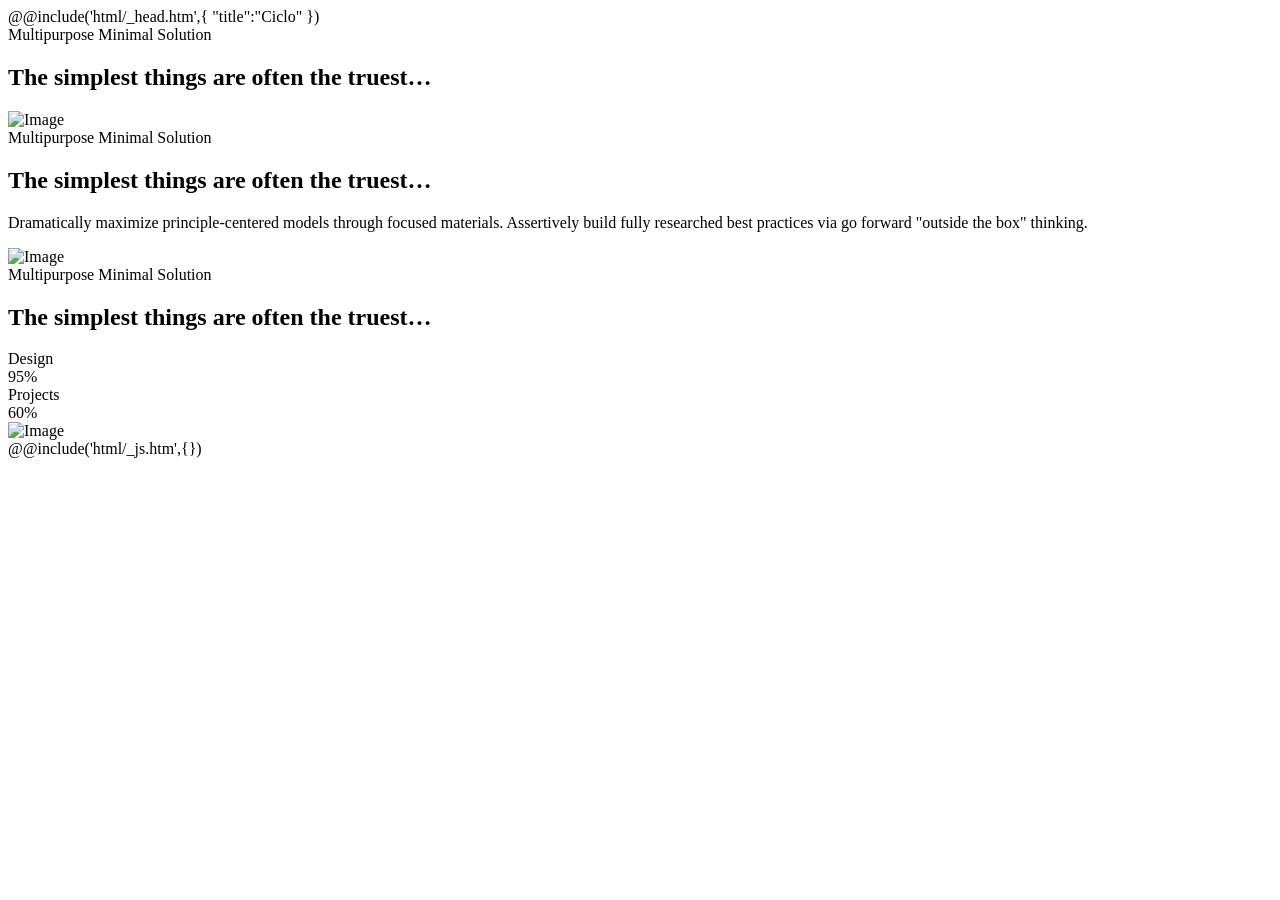
==== src/index.html @ f8e3e0a1 "create project and add 3 slide-page" ====
<!DOCTYPE html>
<html lang="en">
	@@include('html/_head.htm',{
	"title":"Ciclo"
	})
	<body>
		<div class="wrapper">
			<main data-fp data-fp-bullets class="page">
					<section data-fp-section class="page__section slide-01">
						<div class="slide-01__container">
							<div class="slide-01__body">
								<div class="slide-01__section-header section-header section-header_lite">
									<div class="section-header__label">Multipurpose Minimal Solution</div>
									<h1 class="section-header__title">
										The simplest
										things are often
										the truest…
									</h1>
								</div>
								<img class="slide-01__image" src="@img/slide-01/image.jpg" alt="Image">
							</div>
						</div>
					</section>

					<section data-fp-section class="page__section slide-02">
						<div class="slide-02__container">
							<div class="slide-02__content">
								<div class="slide-02__section-header section-header">
									<div class="section-header__label">Multipurpose Minimal Solution</div>
									<h2 class="section-header__title">
										The simplest
										things are often
										the truest…
									</h2>
									<div class="section-header__text">
										<p>Dramatically maximize principle-centered models through focused materials. Assertively build fully researched best practices via go forward "outside the box" thinking.</p>
									</div>
								</div>
							</div>
							<div class="slide-02__image">
								<img src="@img/slide-02/image.jpg" alt="Image">
							</div>
						</div>
					</section>

					<section data-fp-section class="page__section slide-03">
						<div class="slide-03__container">
							<div class="slide-03__content">
								<div class="slide-03__section-header section-header">
									<div class="section-header__label">Multipurpose Minimal Solution</div>
									<h2 class="section-header__title">
										The simplest
										things are often
										the truest…
									</h2>
								</div>
								<div class="slide-03__values values-slide-03">
									<div class="values-slide-03__item">
										<div class="values-slide-03__label">Design</div>
										<div class="values-slide-03__value">95%</div>
										<div class="values-slide-03__line">
											<span style="width: 95%;"></span>
										</div>
									</div>
									<div class="values-slide-03__item">
										<div class="values-slide-03__label">Projects</div>
										<div class="values-slide-03__value">60%</div>
										<div class="values-slide-03__line">
											<span style="width: 60%;"></span>
										</div>
									</div>
								</div>
							</div>
							<div class="slide-03__image">
								<img src="@img/slide-03/image.jpg" alt="Image">
							</div>
						</div>
					</section>


			</main>
		</div>
		@@include('html/_js.htm',{})
	</body>
</html>
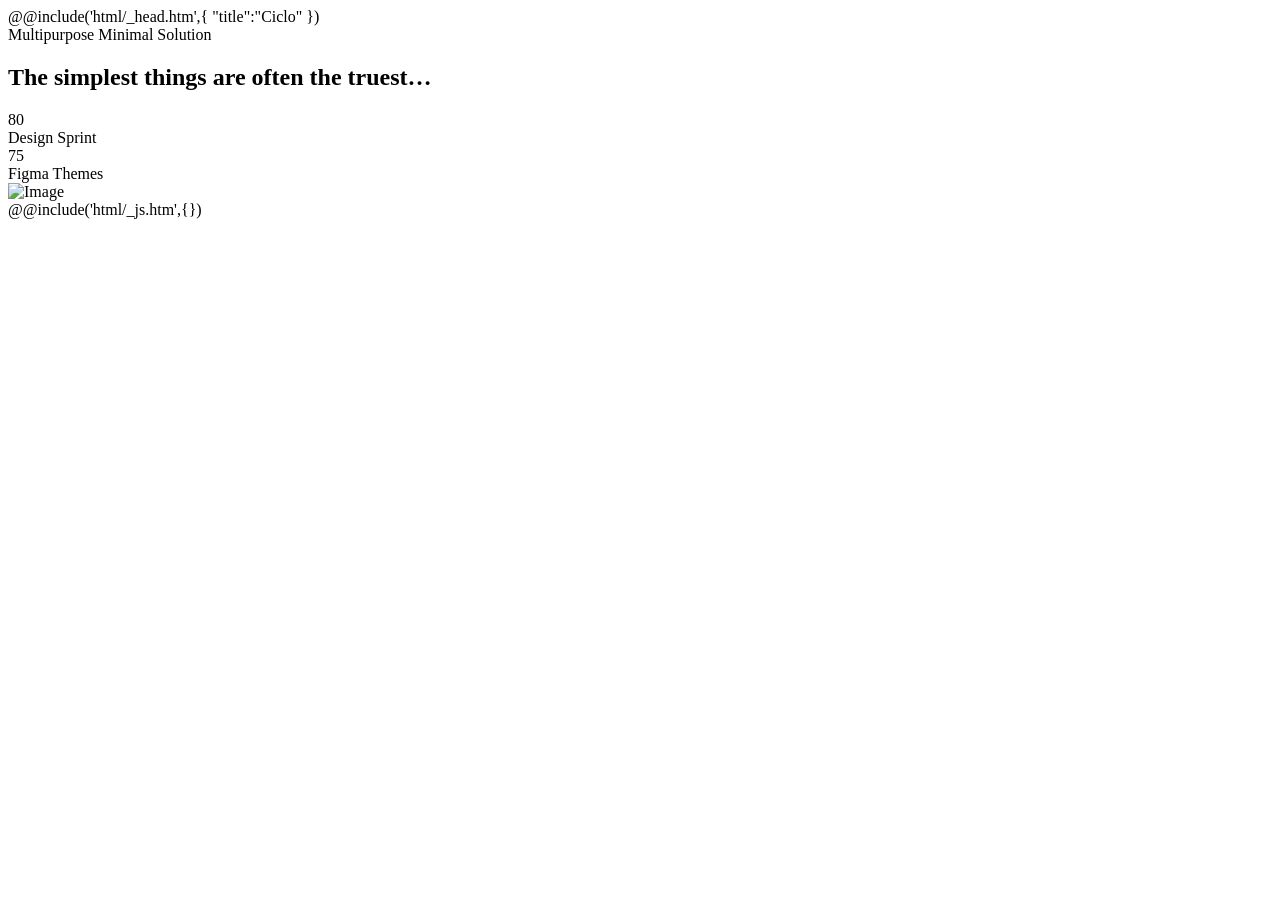
==== commit f82aa3a9: "add section  4 -> 8" ====
--- a/src/index.html
+++ b/src/index.html
@@ -6,7 +6,7 @@
 	<body>
 		<div class="wrapper">
 			<main data-fp data-fp-bullets class="page">
-					<section data-fp-section class="page__section slide-01">
+					<!-- <section data-fp-section class="page__section slide-01">
 						<div class="slide-01__container">
 							<div class="slide-01__body">
 								<div class="slide-01__section-header section-header section-header_lite">
@@ -20,9 +20,9 @@
 								<img class="slide-01__image" src="@img/slide-01/image.jpg" alt="Image">
 							</div>
 						</div>
-					</section>
-
-					<section data-fp-section class="page__section slide-02">
+					</section>-->
+
+					<!-- <section data-fp-section class="page__section slide-02">
 						<div class="slide-02__container">
 							<div class="slide-02__content">
 								<div class="slide-02__section-header section-header">
@@ -41,9 +41,9 @@
 								<img src="@img/slide-02/image.jpg" alt="Image">
 							</div>
 						</div>
-					</section>
-
-					<section data-fp-section class="page__section slide-03">
+					</section>-->
+
+					<!-- <section data-fp-section class="page__section slide-03">
 						<div class="slide-03__container">
 							<div class="slide-03__content">
 								<div class="slide-03__section-header section-header">
@@ -75,9 +75,205 @@
 								<img src="@img/slide-03/image.jpg" alt="Image">
 							</div>
 						</div>
+					</section>--> 
+
+					<!-- <section data-fp-section class="page__section slide-04">
+						<div class="slide-04__container">
+							<div class="slide-04__section-header section-header">
+								<div class="section-header__label">Multipurpose Minimal Solution</div>
+								<h2 class="section-header__title section-header__title_big">
+									Make things as simple possible
+									but no simpler
+								</h2>
+							</div>
+							<div class="slide-04__advantages advantages">
+								<article class="advantages__item">
+									<img class="advantages__icon" src="@img/slide-04/01.jpg" alt="Icon">
+									<h4 class="advantages__title title">Cloud System</h4>
+									<div class="advantages__text text">
+										<p>Completely reintermediate extensible infomediaries whereas vortals.</p>
+									</div>
+								</article>
+								<article class="advantages__item">
+									<img class="advantages__icon" src="@img/slide-04/02.jpg" alt="Icon">
+									<h4 class="advantages__title title">Security</h4>
+									<div class="advantages__text text">
+										<p>Completely reintermediate extensible infomediaries whereas vortals.</p>
+									</div>
+								</article>
+								<article class="advantages__item">
+									<img class="advantages__icon" src="@img/slide-04/03.jpg" alt="Icon">
+									<h4 class="advantages__title title">Easy to Customize</h4>
+									<div class="advantages__text text">
+										<p>Completely reintermediate extensible infomediaries whereas vortals.</p>
+									</div>
+								</article>
+							</div>
+						</div>
+					</section>-->
+
+					<!--<section data-fp-section class="page__section slide-05">
+						<div class="slide-05__container">
+							<div class="slide-05__content">
+								<div class="slide-05__section-header section-header">
+									<div class="section-header__label">Multipurpose Minimal Solution</div>
+									<h2 class="section-header__title">
+										The simplest
+										things are often
+										the truest…
+									</h2>
+									<div class="section-header__text">
+										<p>Dramatically maximize principle-centered models through focused materials. Assertively build fully researched best practices via go forward "outside the box" thinking.</p>
+									</div>
+								</div>
+							</div>
+							<div class="slide-05__images">
+								<div class="slide-05__image-ibg">
+									<img src="@img/slide-05/01.jpg" alt="Image">
+								</div>
+								<div class="slide-05__image-ibg">
+									<img src="@img/slide-05/02.jpg" alt="Image">
+								</div>
+							</div>
+						</div>
+					</section>-->
+
+					<!--<section data-fp-section class="page__section slide-06">
+						<div class="slide-06__container">
+							<div class="slide-06__section-header section-header">
+								<div class="section-header__label">Multipurpose Minimal Solution</div>
+								<h2 class="section-header__title">
+									The simplest
+									things are often
+									the truest…
+								</h2>
+							</div>
+							<div class="slide-06__services services">
+								<article class="services__item">
+									<div class="services__icon">
+										<img src="@img/slide-06/01.jpg" alt="Icon">
+									</div>
+									<div class="services__body">
+										<h4 class="services__title title">Connection</h4>
+										<div class="services__text text">
+											<p>
+												Rapidiously harness mission process improvements
+												and backward-compatible communities.
+											</p>
+										</div>
+									</div>
+								</article>
+								<article class="services__item">
+									<div class="services__icon">
+										<img src="@img/slide-06/02.jpg" alt="Icon">
+									</div>
+									<div class="services__body">
+										<h4 class="services__title title">Creativity</h4>
+										<div class="services__text text">
+											<p>
+												Rapidiously harness mission process improvements
+												and backward-compatible communities.
+											</p>
+										</div>
+									</div>
+								</article>
+								<article class="services__item">
+									<div class="services__icon">
+										<img src="@img/slide-06/03.jpg" alt="Icon">
+									</div>
+									<div class="services__body">
+										<h4 class="services__title title">Support Center</h4>
+										<div class="services__text text">
+											<p>
+												Rapidiously harness mission process improvements
+												and backward-compatible communities.
+											</p>
+										</div>
+									</div>
+								</article>
+							</div>
+						</div>
+					</section>-->
+
+					<!--<section data-fp-section class="page__section slide-07">
+						<div class="slide-07__container">
+							<div class="slide-07__services services">
+								<article class="services__item">
+									<div class="services__icon">
+										<img src="@img/slide-06/01.jpg" alt="Icon">
+									</div>
+									<div class="services__body">
+										<h4 class="services__title title">Connection</h4>
+										<div class="services__text text">
+											<p>
+												Rapidiously harness mission process improvements
+												and backward-compatible communities.
+											</p>
+										</div>
+									</div>
+								</article>
+								<article class="services__item">
+									<div class="services__icon">
+										<img src="@img/slide-06/02.jpg" alt="Icon">
+									</div>
+									<div class="services__body">
+										<h4 class="services__title title">Creativity</h4>
+										<div class="services__text text">
+											<p>
+												Rapidiously harness mission process improvements
+												and backward-compatible communities.
+											</p>
+										</div>
+									</div>
+								</article>
+								<article class="services__item">
+									<div class="services__icon">
+										<img src="@img/slide-06/03.jpg" alt="Icon">
+									</div>
+									<div class="services__body">
+										<h4 class="services__title title">Support Center</h4>
+										<div class="services__text text">
+											<p>
+												Rapidiously harness mission process improvements
+												and backward-compatible communities.
+											</p>
+										</div>
+									</div>
+								</article>
+							</div>
+							<div class="slide-07__image">
+								<img src="@img/slide-07/image.jpg" alt="Image">
+							</div>
+						</div>
+					</section>-->
+
+					<section data-fp-section class="page__section slide-08">
+						<div class="slide-08__container">
+							<div class="slide-08__content">
+								<div class="slide-08__section-header section-header">
+									<div class="section-header__label">Multipurpose Minimal Solution</div>
+									<h2 class="section-header__title">
+										The simplest
+										things are often
+										the truest…
+									</h2>
+								</div>
+								<div data-watch class="slide-08__projects projects">
+									<div class="projects__item">
+										<div data-digits-counter data-digits-counter-speed="1500" class="projects__value">80</div>
+										<div class="projects__label">Design Sprint</div>
+									</div>
+									<div class="projects__item">
+										<div data-digits-counter data-digits-counter-speed="1500" class="projects__value">75</div>
+										<div class="projects__label">Figma Themes</div>
+									</div>
+								</div>
+							</div>
+							<div class="slide-08__image">
+								<img src="@img/slide-08/image.jpg" alt="Image">
+							</div>
+						</div>
 					</section>
-
-
 			</main>
 		</div>
 		@@include('html/_js.htm',{})
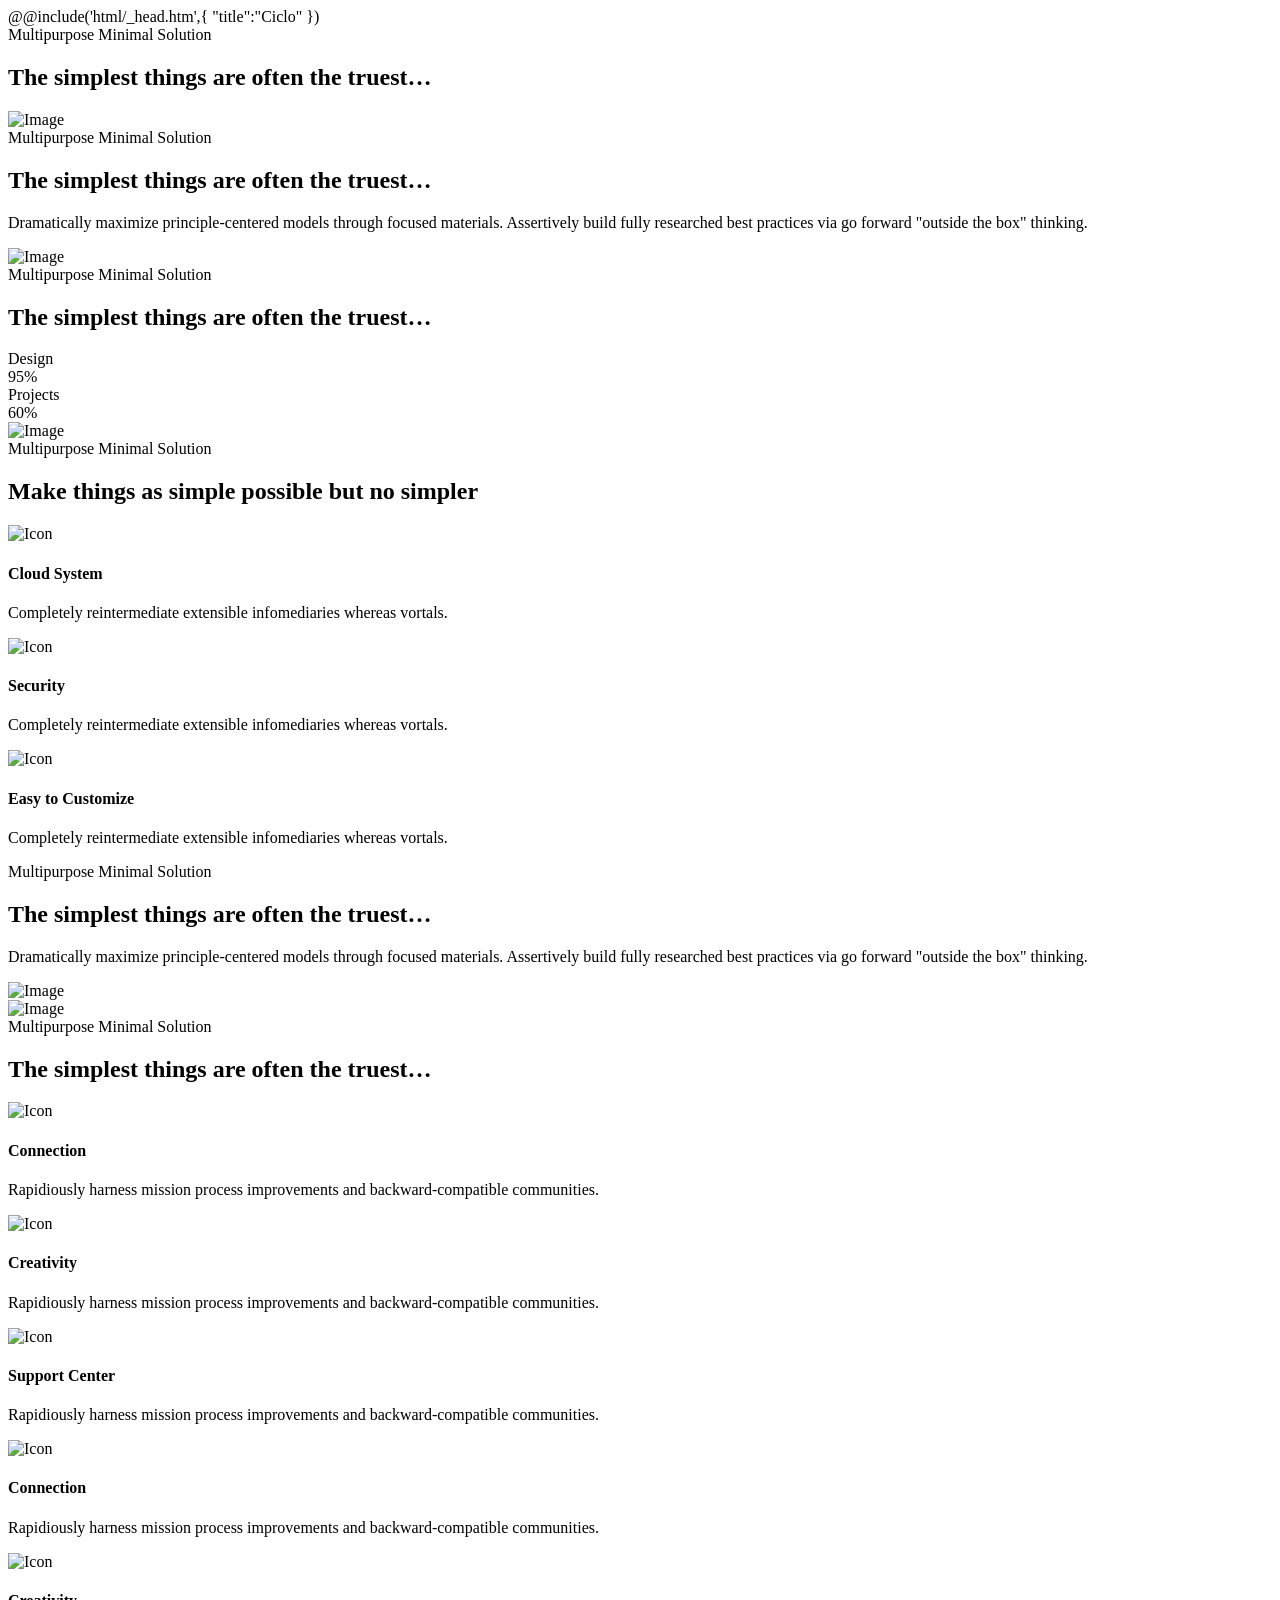
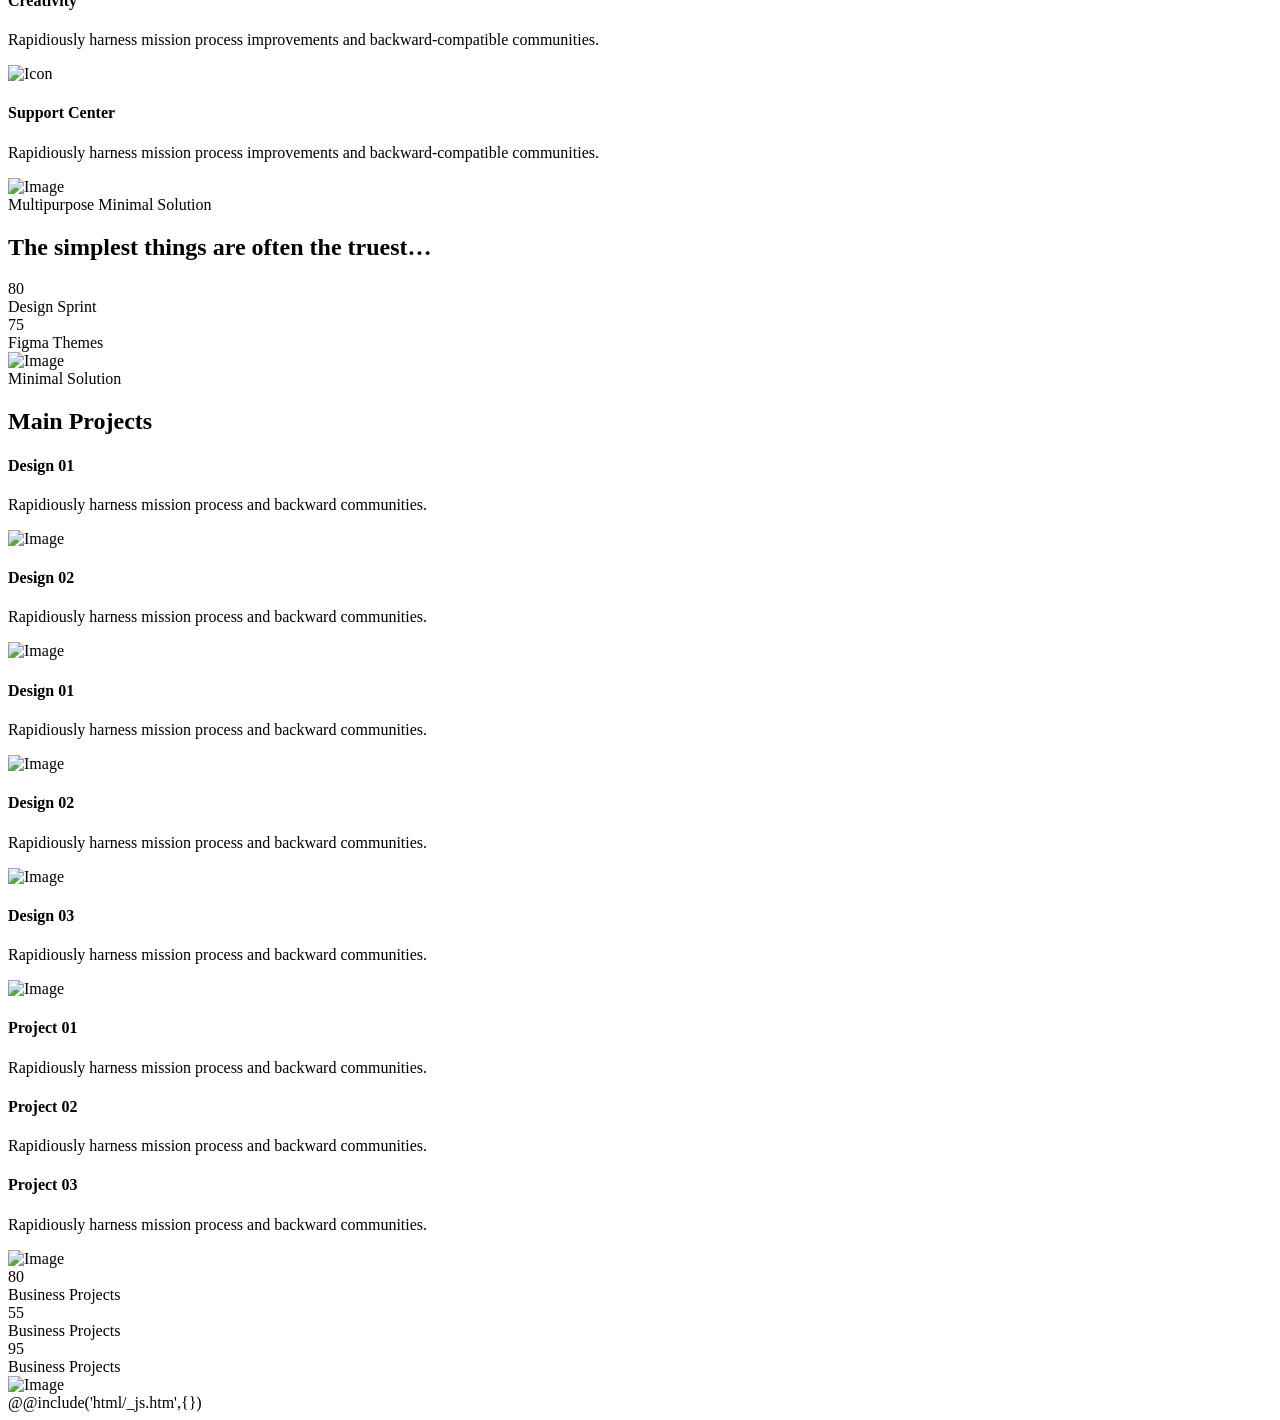
==== commit 41022ac6: "add section 8 -> 12 and animation" ====
--- a/src/index.html
+++ b/src/index.html
@@ -6,7 +6,7 @@
 	<body>
 		<div class="wrapper">
 			<main data-fp data-fp-bullets class="page">
-					<!-- <section data-fp-section class="page__section slide-01">
+					<section data-fp-section class="page__section slide-01">
 						<div class="slide-01__container">
 							<div class="slide-01__body">
 								<div class="slide-01__section-header section-header section-header_lite">
@@ -20,9 +20,9 @@
 								<img class="slide-01__image" src="@img/slide-01/image.jpg" alt="Image">
 							</div>
 						</div>
-					</section>-->
-
-					<!-- <section data-fp-section class="page__section slide-02">
+					</section>
+
+					<section data-fp-section class="page__section slide-02">
 						<div class="slide-02__container">
 							<div class="slide-02__content">
 								<div class="slide-02__section-header section-header">
@@ -41,9 +41,9 @@
 								<img src="@img/slide-02/image.jpg" alt="Image">
 							</div>
 						</div>
-					</section>-->
-
-					<!-- <section data-fp-section class="page__section slide-03">
+					</section>
+
+					<section data-fp-section class="page__section slide-03">
 						<div class="slide-03__container">
 							<div class="slide-03__content">
 								<div class="slide-03__section-header section-header">
@@ -55,14 +55,14 @@
 									</h2>
 								</div>
 								<div class="slide-03__values values-slide-03">
-									<div class="values-slide-03__item">
+									<div data-watch class="values-slide-03__item">
 										<div class="values-slide-03__label">Design</div>
 										<div class="values-slide-03__value">95%</div>
 										<div class="values-slide-03__line">
 											<span style="width: 95%;"></span>
 										</div>
 									</div>
-									<div class="values-slide-03__item">
+									<div data-watch class="values-slide-03__item">
 										<div class="values-slide-03__label">Projects</div>
 										<div class="values-slide-03__value">60%</div>
 										<div class="values-slide-03__line">
@@ -75,9 +75,9 @@
 								<img src="@img/slide-03/image.jpg" alt="Image">
 							</div>
 						</div>
-					</section>--> 
-
-					<!-- <section data-fp-section class="page__section slide-04">
+					</section> 
+
+					<section data-fp-section class="page__section slide-04">
 						<div class="slide-04__container">
 							<div class="slide-04__section-header section-header">
 								<div class="section-header__label">Multipurpose Minimal Solution</div>
@@ -110,9 +110,9 @@
 								</article>
 							</div>
 						</div>
-					</section>-->
-
-					<!--<section data-fp-section class="page__section slide-05">
+					</section>
+
+					<section data-fp-section class="page__section slide-05">
 						<div class="slide-05__container">
 							<div class="slide-05__content">
 								<div class="slide-05__section-header section-header">
@@ -136,9 +136,9 @@
 								</div>
 							</div>
 						</div>
-					</section>-->
-
-					<!--<section data-fp-section class="page__section slide-06">
+					</section>
+
+					<section data-fp-section class="page__section slide-06">
 						<div class="slide-06__container">
 							<div class="slide-06__section-header section-header">
 								<div class="section-header__label">Multipurpose Minimal Solution</div>
@@ -193,9 +193,9 @@
 								</article>
 							</div>
 						</div>
-					</section>-->
-
-					<!--<section data-fp-section class="page__section slide-07">
+					</section>
+
+					<section data-fp-section class="page__section slide-07">
 						<div class="slide-07__container">
 							<div class="slide-07__services services">
 								<article class="services__item">
@@ -245,7 +245,7 @@
 								<img src="@img/slide-07/image.jpg" alt="Image">
 							</div>
 						</div>
-					</section>-->
+					</section>
 
 					<section data-fp-section class="page__section slide-08">
 						<div class="slide-08__container">
@@ -274,6 +274,154 @@
 							</div>
 						</div>
 					</section>
+
+					<section data-fp-section class="page__section slide-09">
+						<div class="slide-09__container">
+							<div class="slide-09__section-header ">
+								<div class="section-header">
+									<div class="section-header__label">Minimal Solution</div>
+									<h2 class="section-header__title">Main Projects</h2>
+								</div>
+							</div>
+							<div class="slide-09__items">
+								<article class="slide-09__item item-slide-09">
+									<div class="item-slide-09__body item-slide-09__body_top">
+										<h4 class="item-slide-09__title title">Design 01</h4>
+										<div class="item-slide-09__text text">
+											<p>
+												Rapidiously harness mission process
+												and backward communities.
+											</p>
+										</div>
+									</div>
+									<div class="item-slide-09__image-ibg">
+										<img src="@img/slide-09/01.jpg" alt="Image">
+									</div>
+								</article>
+								<article class="slide-09__item item-slide-09">
+									<div class="item-slide-09__body item-slide-09__body_bottom">
+										<h4 class="item-slide-09__title title">Design 02</h4>
+										<div class="item-slide-09__text text">
+											<p>
+												Rapidiously harness mission process
+												and backward communities.
+											</p>
+										</div>
+									</div>
+									<div class="item-slide-09__image-ibg">
+										<img src="@img/slide-09/02.jpg" alt="Image">
+									</div>
+								</article>
+							</div>
+						</div>
+					</section>
+
+					<section data-fp-section class="page__section slide-10">
+						<div class="slide-10__container">
+							<article class="slide-10__item">
+								<div class="slide-10__body">
+									<h4 class="slide-10__title title">Design 01</h4>
+									<div class="slide-10__text text">
+										<p>
+											Rapidiously harness mission process
+											and backward communities.
+										</p>
+									</div>
+								</div>
+								<div class="slide-10__image-ibg">
+									<img src="@img/slide-10/01.jpg" alt="Image">
+								</div>
+							</article>
+							<article class="slide-10__item">
+								<div class="slide-10__body">
+									<h4 class="slide-10__title title">Design 02</h4>
+									<div class="slide-10__text text">
+										<p>
+											Rapidiously harness mission process
+											and backward communities.
+										</p>
+									</div>
+								</div>
+								<div class="slide-10__image-ibg">
+									<img src="@img/slide-10/02.jpg" alt="Image">
+								</div>
+							</article>
+							<article class="slide-10__item">
+								<div class="slide-10__body">
+									<h4 class="slide-10__title title">Design 03</h4>
+									<div class="slide-10__text text">
+										<p>
+											Rapidiously harness mission process
+											and backward communities.
+										</p>
+									</div>
+								</div>
+								<div class="slide-10__image-ibg">
+									<img src="@img/slide-10/03.jpg" alt="Image">
+								</div>
+							</article>
+						</div>
+					</section>
+
+					<section data-fp-section class="page__section slide-11">
+						<div class="slide-11__container">
+							<div class="slide-11__items">
+								<article class="slide-11__item">
+									<h4 class="slide-11__title title">Project 01</h4>
+									<div class="slide-11__text text">
+										<p>
+											Rapidiously harness mission process
+											and backward communities.
+										</p>
+									</div>
+								</article>
+								<article class="slide-11__item">
+									<h4 class="slide-11__title title">Project 02</h4>
+									<div class="slide-11__text text">
+										<p>
+											Rapidiously harness mission process
+											and backward communities.
+										</p>
+									</div>
+								</article>
+								<article class="slide-11__item">
+									<h4 class="slide-11__title title">Project 03</h4>
+									<div class="slide-11__text text">
+										<p>
+											Rapidiously harness mission process
+											and backward communities.
+										</p>
+									</div>
+								</article>
+							</div>
+							<div class="slide-11__image">
+								<img src="@img/slide-11/image.jpg" alt="Image">
+							</div>
+						</div>
+					</section>
+
+					<section data-fp-section class="page__section slide-12">
+						<div class="slide-12__container">
+							<div class="slide-12__body">
+								<div data-watch class="slide-12__items">
+									<div class="slide-12__item">
+										<div data-digits-counter data-digits-counter-speed="1500" class="slide-12__value">80</div>
+										<div class="slide-12__label">Business Projects</div>
+									</div>
+									<div class="slide-12__item">
+										<div data-digits-counter data-digits-counter-speed="1500" class="slide-12__value">55</div>
+										<div class="slide-12__label">Business Projects</div>
+									</div>
+									<div class="slide-12__item">
+										<div data-digits-counter data-digits-counter-speed="1500" class="slide-12__value">95</div>
+										<div class="slide-12__label">Business Projects</div>
+									</div>
+								</div>
+								<img class="slide-12__image" src="@img/slide-12/image.jpg" alt="Image">
+							</div>
+						</div>
+					</section>
+
 			</main>
 		</div>
 		@@include('html/_js.htm',{})
